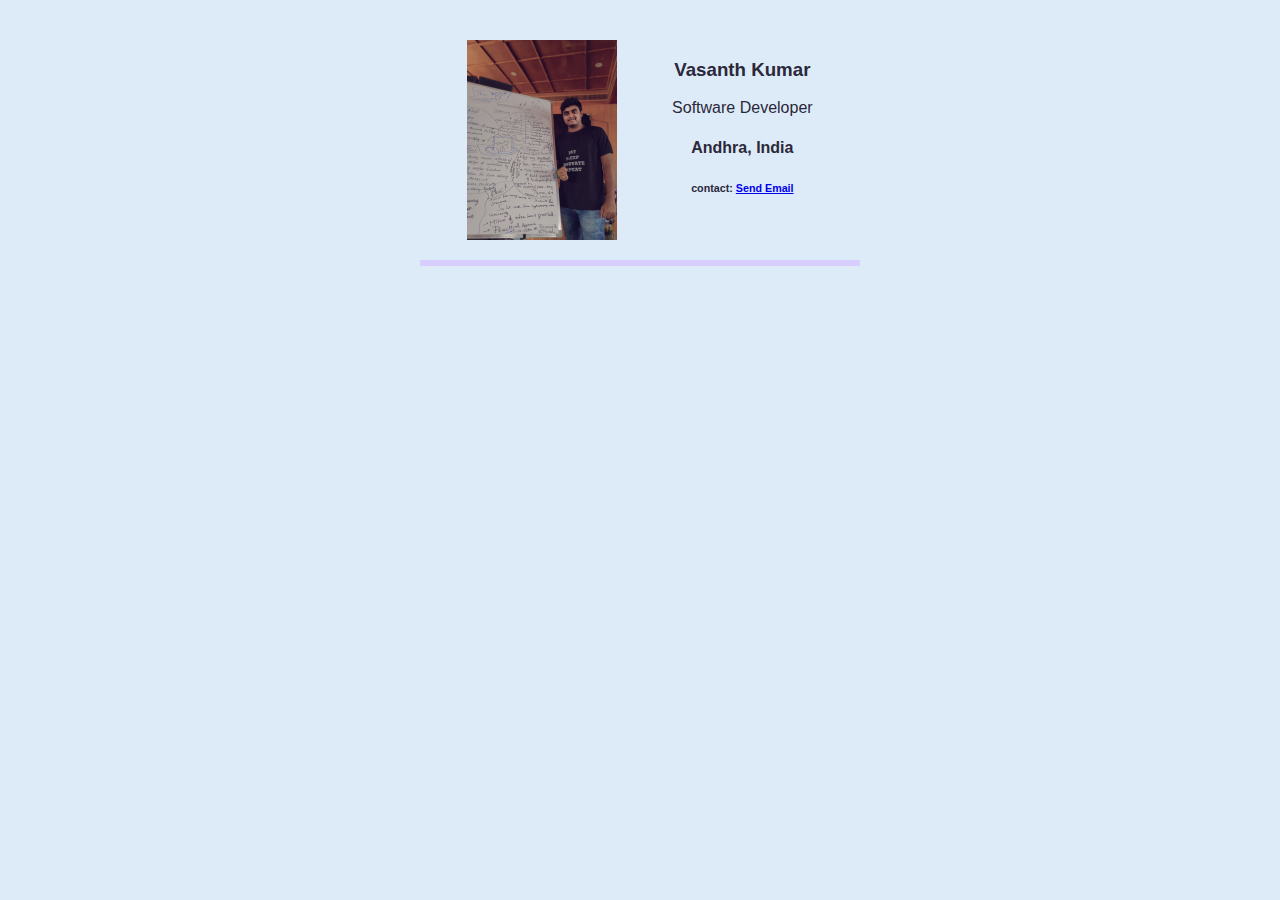
==== Business Card/index.html @ 7e536cc2 "files added" ====
<html>
    <head>
        <link rel="stylesheet" href="styles.css" />
    </head>
    <body>
        <!-- mini side-lesson: adding a new class with a space -->
        <div class="card">
            <img class="avatar" src="image.jpg">
            <div >
                <h3>Vasanth Kumar</h3>
                <p>Software Developer</p>
                <h4>Andhra, India</h4>
                <h6>contact: <a href="mailto: chicvasanth@gmail.com">Send Email</a></h6>
            </div>
        </div>
    </body>
</html>
---- Business Card/styles.css ----
body {
    margin: 20px;
    font-family: Verdana, Geneva, Tahoma, sans-serif;
    background: #ddebf8;
}
 
.avatar {
    width: 150px;
}

.card {
    width: 400px;
    /* 
    Challenge:
    Replace the two margin properties with a 
    single margin shorthand.
    */
    margin:0 auto;
    padding: 20px;
    display: flex;
    justify-content: space-around;
    text-align: center;
    background: #ddebf8;
    color: #2b2839;
    border-bottom: 6px solid #d8cefe;
}

.border-blue {
    border: 1px dotted blue;
}
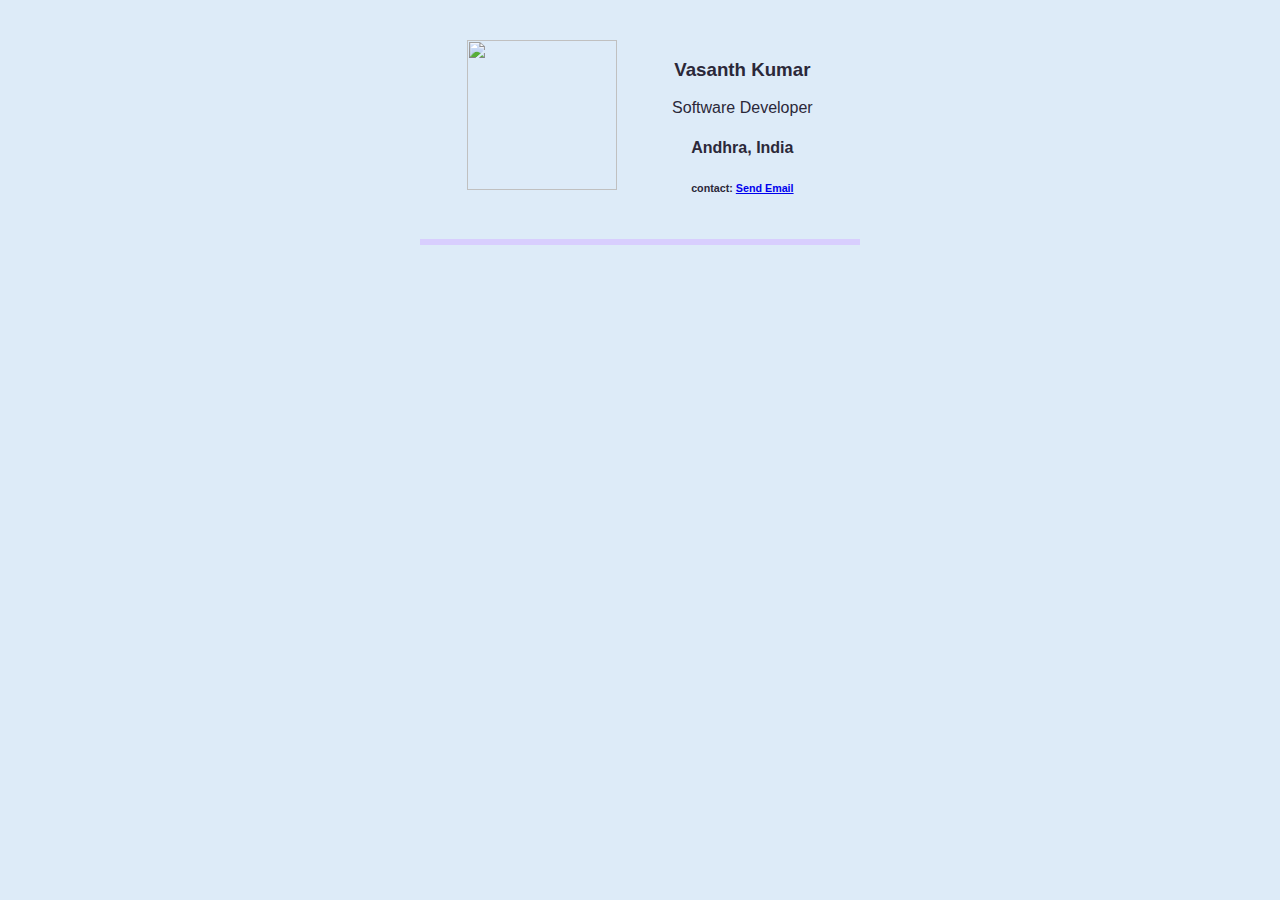
==== commit c765bea1: "Update index.html" ====
--- a/Business Card/index.html
+++ b/Business Card/index.html
@@ -5,7 +5,7 @@
     <body>
         <!-- mini side-lesson: adding a new class with a space -->
         <div class="card">
-            <img class="avatar" src="image.jpg">
+            <img class="avatar" src="ihttps://img.freepik.com/free-photo/cheerful-indian-businessman-smiling-closeup-portrait-jobs-career-campaign_53876-129417.jpg?w=1480&t=st=1667658467~exp=1667659067~hmac=6723352293adc3054dc64a610e68ab6bfe1abe4099be9c90d070ad6df79a339f">
             <div >
                 <h3>Vasanth Kumar</h3>
                 <p>Software Developer</p>
@@ -14,4 +14,4 @@
             </div>
         </div>
     </body>
-</html>+</html>
